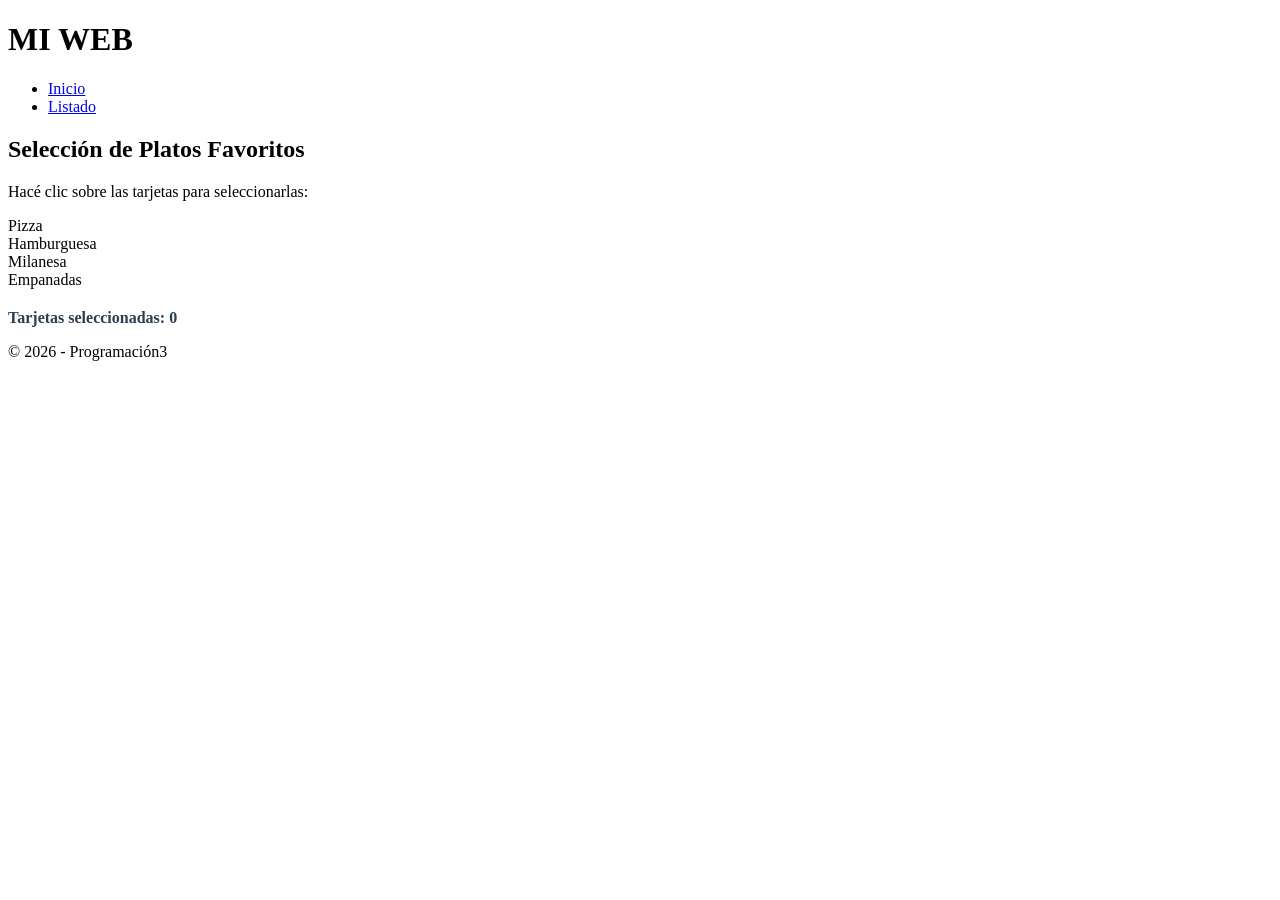
==== destacados.html @ 0a9ba7b5 "agrego la pagina de destacados" ====
<!DOCTYPE html>
<html lang="es">
<head>
    <meta charset="UTF-8">
    <meta name="viewport" content="width=device-width, initial-scale=1.0">
    <title>Destacados</title>
    <link rel="stylesheet" href="styles.css">
</head>
<body>

    <header>
        <h1>MI WEB</h1>
        <nav>
            <ul>
                <li><a href="index.html">Inicio</a></li>
                <li><a href="listado.html">Listado</a></li>
            </ul>
        </nav>
    </header>

    <main class="container">
        <section class="card">
            <h2>Selección de Platos Favoritos</h2>
            <p>Hacé clic sobre las tarjetas para seleccionarlas:</p>
            
            <div class="grid-tarjetas">
                <div class="tarjeta-item" onclick="seleccionarTarjeta(this)">Pizza</div>
                <div class="tarjeta-item" onclick="seleccionarTarjeta(this)">Hamburguesa</div>
                <div class="tarjeta-item" onclick="seleccionarTarjeta(this)">Milanesa</div>
                <div class="tarjeta-item" onclick="seleccionarTarjeta(this)">Empanadas</div>
            </div>

            <p id="contador-seleccion" style="margin-top: 20px; font-weight: bold; color: #2c3e50;">
                Tarjetas seleccionadas: 0
            </p>
        </section>
    </main>

    <footer>
        <p>&copy; 2026 - Programación3</p>
    </footer>

    <script>
        function seleccionarTarjeta(elemento) {

          // Uso classList toggle 
            elemento.classList.toggle('seleccionada');
            
        // Contar cuántas tienen la clase  actualmente
            const seleccionadas = document.querySelectorAll('.seleccionada').length;
            
     // DOM en tiempo real
            document.getElementById('contador-seleccion').textContent = `Tarjetas seleccionadas: ${seleccionadas}`;
        }
    </script>
</body>
</html>
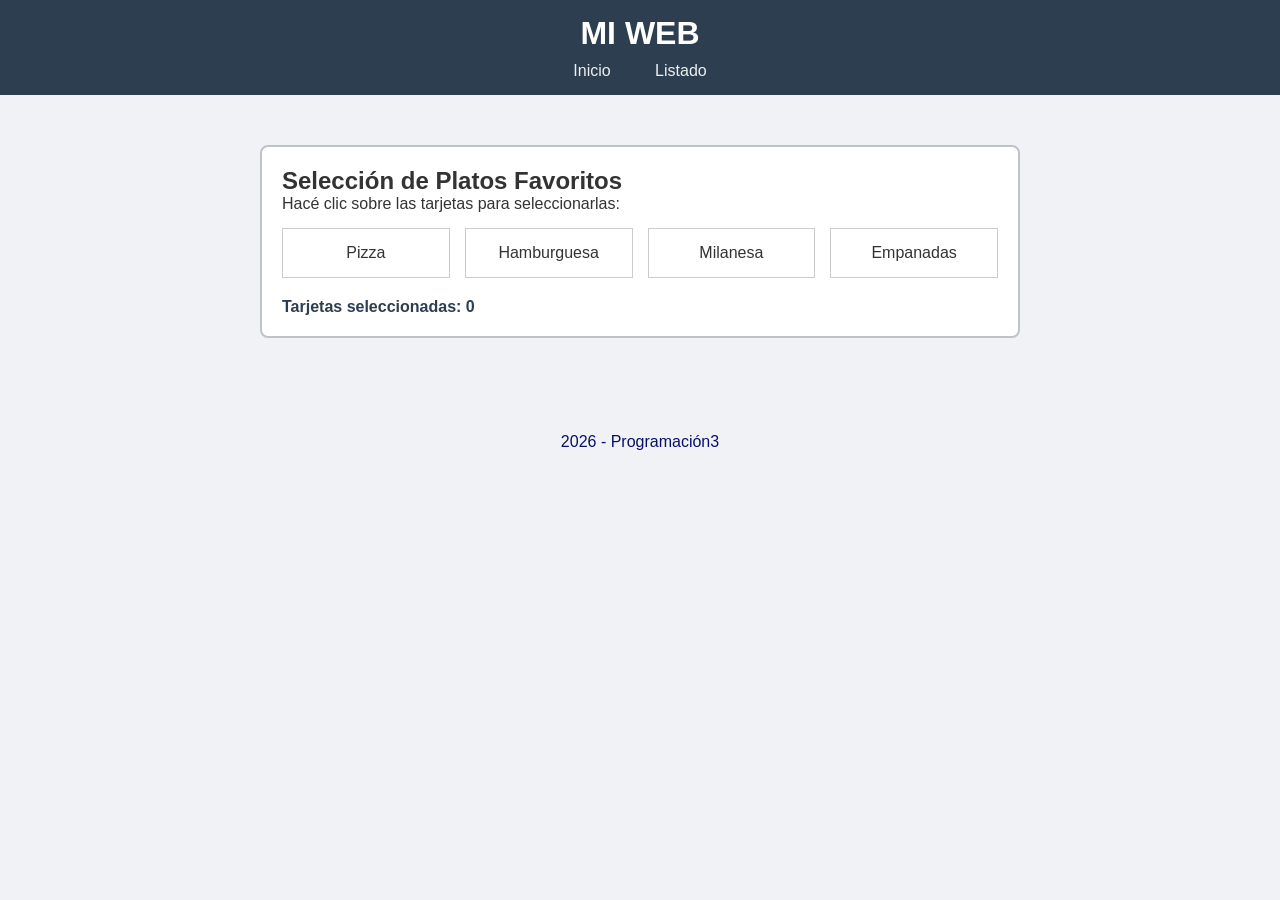
==== commit 8d610968: "quito del footer el logo de copyright de los 3 archivos html" ====
--- a/destacados.html
+++ b/destacados.html
@@ -37,7 +37,7 @@
     </main>
 
     <footer>
-        <p>&copy; 2026 - Programación3</p>
+        <p>2026 - Programación3</p>
     </footer>
 
     <script>
--- a/styles.css
+++ b/styles.css
@@ -0,0 +1,83 @@
+* {
+    margin: 0;
+    padding: 0;
+    box-sizing: border-box;
+}
+
+body {
+    font-family: Arial, sans-serif;
+    background-color: #f0f2f5;
+    color: #333;
+}
+
+.container {
+    max-width: 800px;
+    margin: 30px auto;
+    padding: 20px;
+}
+
+header {
+    background-color: #2c3e50;
+    color: white;
+    padding: 15px;
+    text-align: center;
+}
+
+nav ul {
+    list-style: none;
+    margin-top: 10px;
+}
+
+nav ul li {
+    display: inline;
+    margin: 0 10px;
+}
+
+nav ul li a {
+    color: #ecf0f1;
+    text-decoration: none;
+    padding: 5px 10px;
+}
+
+nav ul li a.active, nav ul li a:hover {
+    background-color: #34495e;
+    border-radius: 4px;
+}
+
+.card {
+    background: white;
+    margin-bottom: 20px;
+    padding: 20px;
+    border: 2px solid #bdc3c7;
+    border-radius: 8px;
+}
+
+/* tarjetas de Destacados */
+.grid-tarjetas {
+    display: flex;
+    gap: 15px;
+    margin-top: 15px;
+}
+
+.tarjeta-item {
+    flex: 1;
+    padding: 15px;
+    border: 1px solid #ccc;
+    background-color: #fff;
+    cursor: pointer;
+    text-align: center;
+}
+
+/* estilo de selección con classList */
+.seleccionada {
+    background-color: #d4edda;
+    border: 2px solid #28a745;
+}
+
+footer {
+    text-align: center;
+    padding: 15px;
+    color: rgb(10, 16, 105);
+    margin-top: 40px;
+}
+
